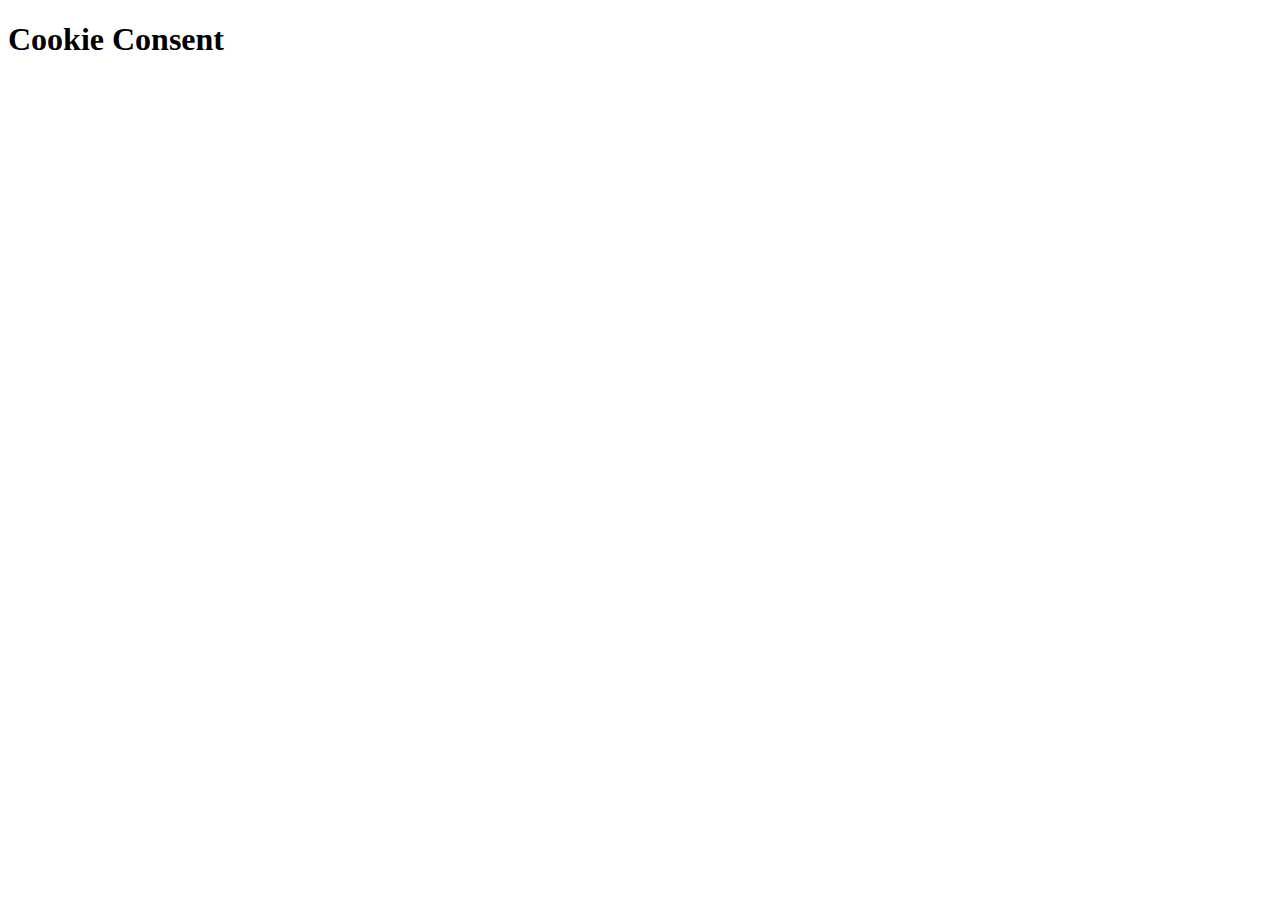
==== templates/index.html @ f2a247c0 "made this into a flask app as unless a server is running chrome and other browsers will not save coo" ====
<!DOCTYPE html>
<html lang="en">

<head>
    <meta charset="UTF-8">
    <meta name="viewport" content="width=device-width, initial-scale=1.0">
    <link rel="stylesheet" href="static/css/cookieconsent.css">

    <title>Cookie Consent</title>
</head>

<body>
    <h1 class="heading">Cookie Consent</h1>









</body>
<script src="static/js/cookieconsent.js"> </script>

</html>
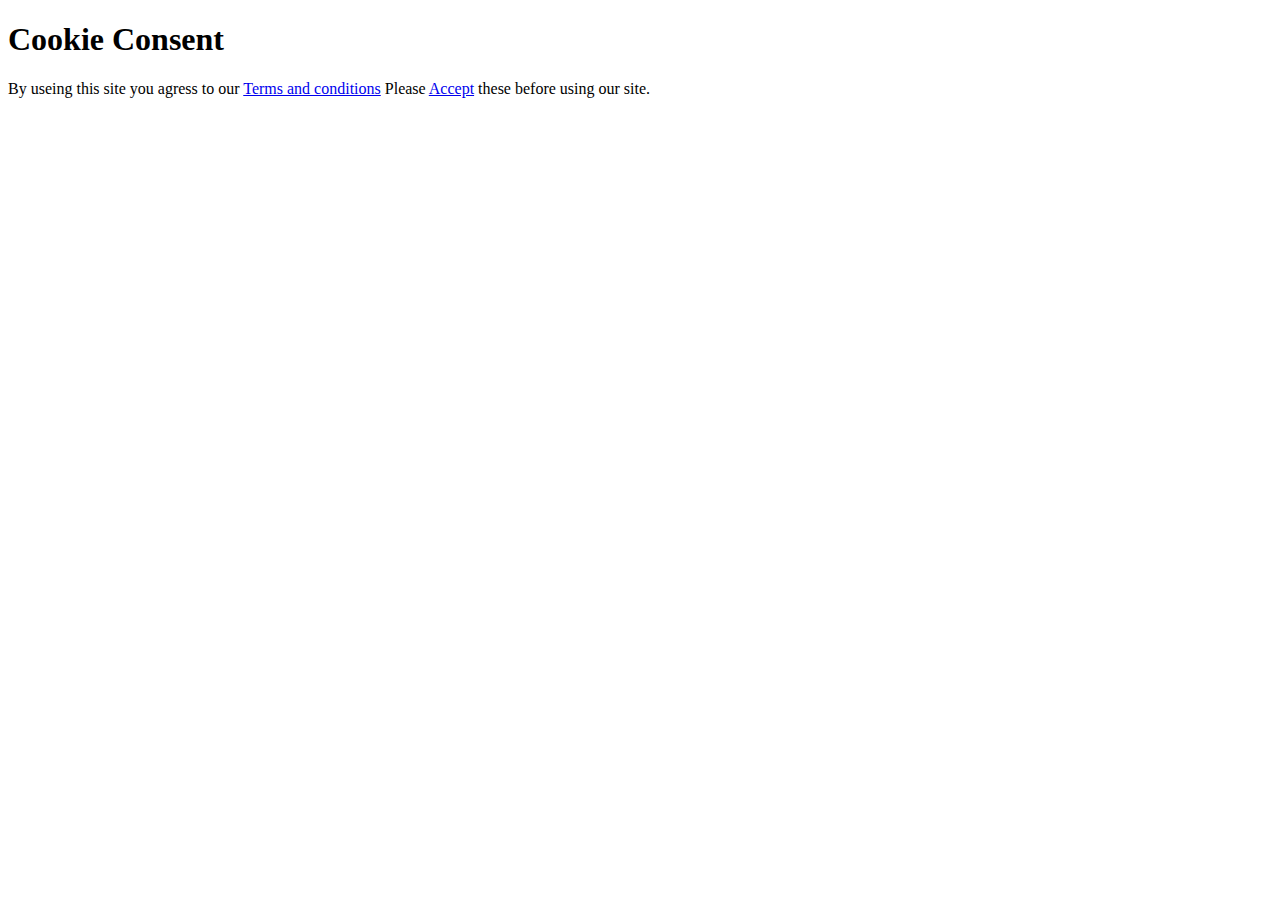
==== commit 3ea3ce91: "working popup with fade in fade out sets a session cookiw with expiory date" ====
--- a/templates/index.html
+++ b/templates/index.html
@@ -5,6 +5,8 @@
     <meta charset="UTF-8">
     <meta name="viewport" content="width=device-width, initial-scale=1.0">
     <link rel="stylesheet" href="static/css/cookieconsent.css">
+    <script src="https://code.jquery.com/jquery-3.5.1.js"
+        integrity="sha256-QWo7LDvxbWT2tbbQ97B53yJnYU3WhH/C8ycbRAkjPDc=" crossorigin="anonymous"></script>
 
     <title>Cookie Consent</title>
 </head>
@@ -14,8 +16,12 @@
 
 
 
+    <div id="consent-popup" class="hidden">
+        <p>By useing this site you agress to our <a href="#">Terms and conditions</a>
+            Please <a id="accept" href="#">Accept</a> these before using our site.
+        </p>
 
-
+    </div>
 
 
 
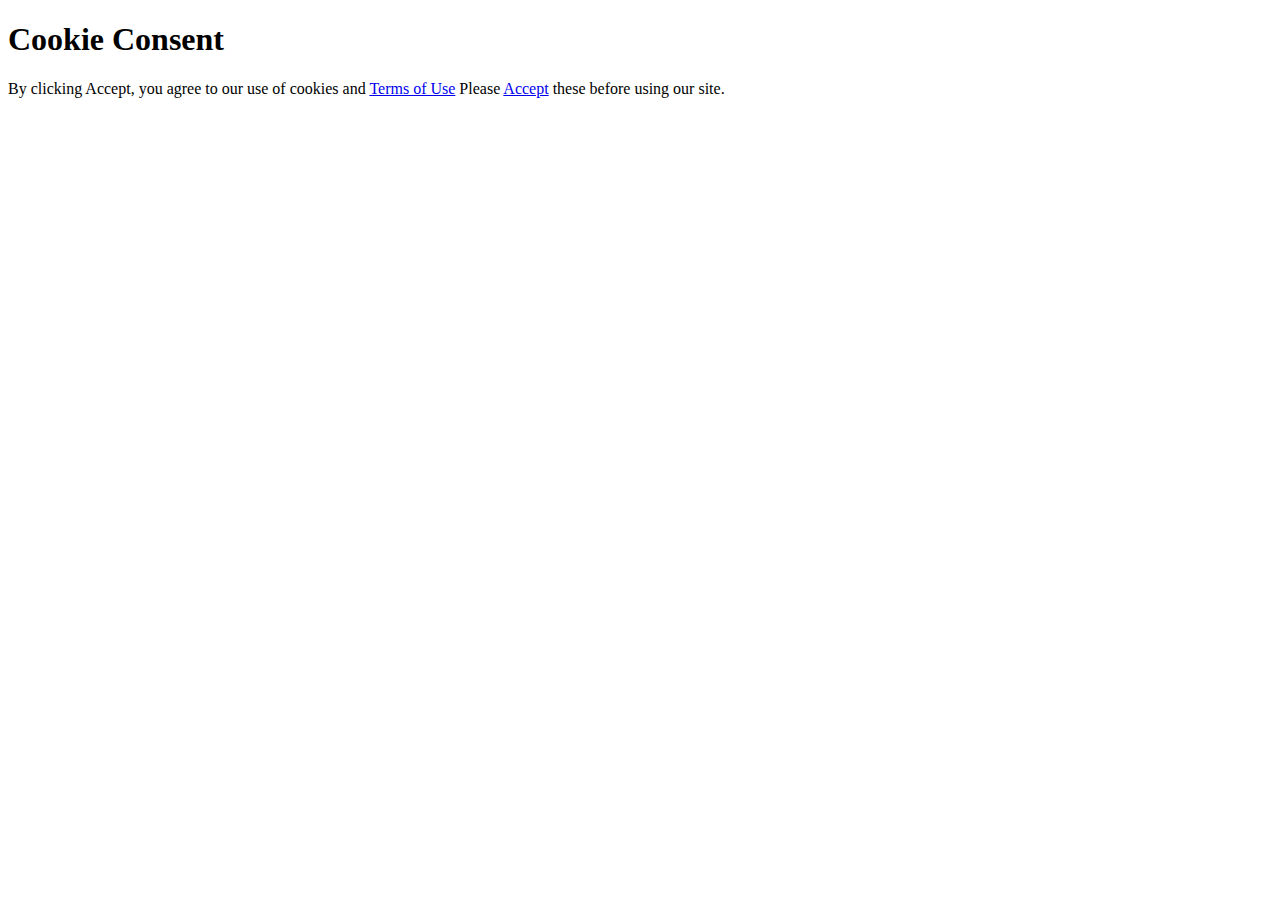
==== commit 3c3c59bf: "added css to hidden" ====
--- a/templates/index.html
+++ b/templates/index.html
@@ -15,17 +15,14 @@
     <h1 class="heading">Cookie Consent</h1>
 
 
-
     <div id="consent-popup" class="hidden">
-        <p>By useing this site you agress to our <a href="#">Terms and conditions</a>
+        <p>By clicking Accept, you agree to our use of cookies and <a href="#">Terms of Use</a>
             Please <a id="accept" href="#">Accept</a> these before using our site.
         </p>
 
     </div>
 
 
-
-
 </body>
 <script src="static/js/cookieconsent.js"> </script>
 
